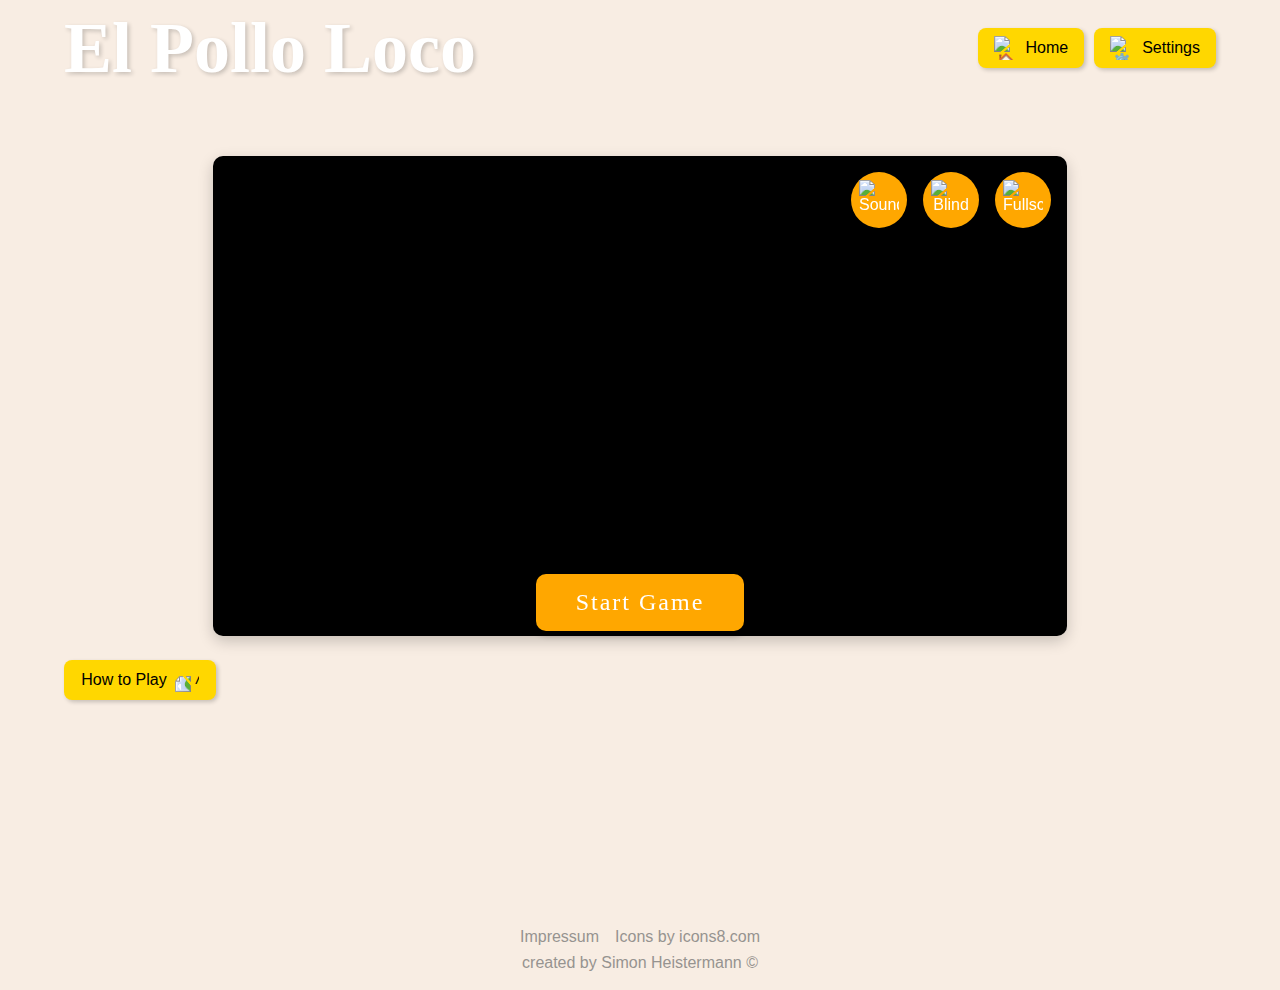
==== index.html @ 95bb901f "added how to play" ====
<!DOCTYPE html>
<html lang="de">
  <head>
    <meta charset="UTF-8" />
    <meta name="viewport" content="width=device-width, initial-scale=1.0" />

    <link rel="icon" type="image/x-icon" href="./assets/icons/favicon.jpg" media="(prefers-color-scheme: light)">
    <link rel="icon" type="image/x-icon" href="./assets/icons/favicon.jpg" media="(prefers-color-scheme: dark)">

    <title>El Pollo Loco</title>

    <link rel="stylesheet" href="./assets/fonts/fonts.css"/>
    <link rel="stylesheet" href="./style.css"/>
    <link rel="stylesheet" href="./styles/how_to_play.css"/>
    <link rel="stylesheet" href="./styles/standard.css"/>
    <link rel="stylesheet" href="./styles/assets.css"/>
    <link rel="stylesheet" href="./styles/footer.css"/>

    <script src="./js/models/world.class.js"></script>
    <script src="./js/models/keyboard.class.js"></script>
    <script src="./js/models/drawable_object.class.js"></script>
    <script src="./js/models/status_bars.class.js"></script>
    <script src="./js/models/bottle_bar.class.js"></script>
    <script src="./js/models/health_bar.class.js"></script>
    <script src="./js/models/coin_bar.class.js"></script>
    <script src="./js/models/endboss_bar.class.js"></script>
    <script src="./js/models/movable_object.class.js"></script>
    <script src="./js/models/background_object.class.js"></script>
    <script src="./js/models/cloud.class.js"></script>
    <script src="./js/models/character.class.js"></script>
    <script src="./js/models/chicken.class.js"></script>
    <script src="./js/models/poults.class.js"></script>
    <script src="./js/models/endboss.class.js"></script>
    <script src="./js/models/collectable_object.class.js"></script>
    <script src="./js/models/collectable_bottle.class.js"></script>
    <script src="./js/models/collectable_coin.class.js"></script>
    <script src="./js/models/throwable_object.class.js"></script>
    <script src="./js/models/startscreen.class.js"></script>
    <script src="./js/models/lost_screen.class.js"></script>
    <script src="./js/models/won_screen.class.js"></script>
    <script src="./js/models/background_screen.class.js"></script>
    <script src="./js/models/level.class.js"></script>
    <script src="./js/game.js"></script>
    <script src="./js/levels/level1.js"></script>
    <script src="./js/assets.js"></script>
</head>
<body onload="init()">
    <header class="header__container">
        <h1 class="header__title">El Pollo Loco</h1>
        <nav class="header__nav">
            <button class="header__btn" onclick="reloadWebsite()">
              <img class="home_icon" src="./assets/icons/home_icon_black.png" alt="🏠">
              <img class="home_icon_gif" src="./assets/icons/home_icon_black.gif" alt="🏠">
              Home
            </button>
            <button class="header__btn">
              <img class="settings_icon" src="./assets/icons/settings_icon_black.png" alt="⚙️">
              <img class="settings_icon_gif" src="./assets/icons/settings_icon_black.gif" alt="⚙️">
              Settings
            </button>
        </nav>
    </header>
    <main class="main__container">
      <div class="game__container" id="game_container">
          <canvas id="canvas" class="game__canvas" width="854" height="480"></canvas>
          <div class="hud">
            <div class="change__sound__box">
              <button id="play_sound_btn" class="controls__btn d__none" onclick="toggleMute(false)">
                <img src="./assets/icons/sound_mute_icon_black.png" alt="Mute">
              </button>
              <button id="mute_sound_btn" class="controls__btn" onclick="toggleMute(true)">
                <img src="./assets/icons/sound_icon_black.png" alt="Sound">
              </button>
              <button id="do_not_see_mobile_controls_btn" class="controls__btn toggle__controls d__none" onclick="toggleControls(false)">
                <img src="./assets/icons/eye_icon_black.png" alt="See">
              </button>
              <button id="see_mobile_controls_btn" class="controls__btn toggle__controls" onclick="toggleControls(true)">
                <img src="./assets/icons/blind_icon_black.png" alt="Blind">
              </button>
              <button onclick="enterFullscreenMode()" id="fullscreen_btn" class="controls__btn">
                <img src="./assets/icons/fullscreen_icon_black.png" alt="Fullscreen">
              </button>
              <button onclick="leaveFullscreenMode()" id="normal_screen_btn" class="controls__btn d__none">
                <img src="./assets/icons/normal_screen_icon_black.png" alt="Normal Screen">
              </button>
            </div>
            <div class="controls__container__smartphone">
              <div class="controls__left">
                  <button id="id_move_left_mobile" class="controls__btn">
                      <img src="./assets/icons/arrow_left_icon_black.png" alt="⬅️">
                  </button>
                  <button id="id_move_right_mobile" class="controls__btn">
                      <img src="./assets/icons/arrow_right_icon_black.png" alt="➡️">
                  </button>
              </div>
              <div class="controls__right">
                  <button id="id_move_up_mobile" class="controls__btn">
                      <img src="./assets/icons/up_icon_black.png" alt="🆙">
                  </button>
                  <button id="id_throw_throw_mobile" class="controls__btn">
                      <img src="./assets/icons/throw_icon_black.png" alt="🎯">
                  </button>
              </div>
            </div>
          </div>
          <button id="start_button" class="start__button" onclick="startGame('start')">Start Game</button>
          <button id="restart_button" class="start__button d__none" onclick="restartGame('restart')">Restart Game</button>
      </div>
      <div class="controls__container">
        <div class="controls__left">
            <button id="id_move_left_desktop" class="controls__btn">
                <img src="./assets/icons/arrow_left_icon_black.png" alt="⬅️">
            </button>
            <button id="id_move_right_desktop" class="controls__btn">
                <img src="./assets/icons/arrow_right_icon_black.png" alt="➡️">
            </button>
        </div>
        <div class="controls__right">
            <button id="id_move_up_desktop" class="controls__btn">
                <img src="./assets/icons/up_icon_black.png" alt="🆙">
            </button>
            <button id="id_throw_throw_desktop" class="controls__btn">
                <img src="./assets/icons/throw_icon_black.png" alt="🎯">
            </button>
        </div>
      </div>
      <div class="how_to_play__container">
        <button class="how_to_play__toggle_btn" onclick="toggleHowToPlay()">
          How to Play
          <img src="./assets/icons/dropdown_icon_black.png" alt=">">
        </button>
        <div id="how_to_play_content" class="how_to_play__content">
          <div class="how_to_play__container_box">
            <h3 class="how_to_play__title">Controls:</h3>
            <div class="how_to_play__list">
              <div><strong>Left Arrow:</strong> Move Left</div>
              <div><strong>Right Arrow:</strong> Move Right</div>
              <div><strong>Up Arrow:</strong> Jump</div>
              <div><strong>Throw Button:</strong> Throw</div>
            </div>
          </div>
          <div class="how_to_play__container_box">
            <h3 class="how_to_play__title">Note:</h3>
            <div class="how_to_play__list_2">
              <div>Kill enemies by jumping on them or throwing a bottle at them</div>
              <div>Kill the Endboss by throwing multiple bottles at it</div>
              <div>Get full health by collecting enough coins</div>
            </div>
          </div>
        </div>
      </div>
    </main>
    <footer>
      <div class="footer__container">
          <div class="footer__containerbottom">
            <div class="footer__containerbottom__box">
              <a class="footer__linksextra" href="./legal_notice.html" rel="noopener noreferrer">Impressum</a>
              <a class="footer__linksextra" href="https://icons8.com/" target="_blank" rel="noopener noreferrer">Icons by icons8.com</a>
            </div>
            <span class="footer__credits">created by Simon Heistermann &copy;</span>
          </div>  
      </div>
    </footer>
    <div id="rotate__device__hint" class="rotate__hint">
      <img src="./assets/icons/rotate_screen_icon_big_white.png" alt="Rotate device icon">
      <p class="rotate__text">Bitte drehe dein Gerät ins Querformat</p>
    </div>
    
</body>
</html>
---- style.css ----
.header__container {
    display: flex;
    justify-content: space-between;
    align-items: center;
    padding: 0px 5%;
    background: transparent;
    color: white;
}

.header__title {
    font-size: 72px;
    font-family: 'Bangers', cursive;
    text-shadow: 2px 2px 4px rgba(0, 0, 0, 0.2);
}

.header__nav {
    display: flex;
    gap: 10px;
}

.header__btn {
    display: flex;
    justify-content: center;
    align-items: center;
    gap: 8px;
    background: #FFD700;
    padding: 8px 16px;
    border-radius: 8px;
    box-shadow: 2px 2px 4px rgba(0, 0, 0, 0.2);
}

.header__btn img {
    height: 24px;
    width: 24px;
}

.home_icon_gif, .settings_icon_gif {
    display: none;
}

.header__btn:hover {
    background: white;
}

.header__btn:hover .home_icon, .header__btn:hover .settings_icon {
    display: none;
}

.header__btn:hover .home_icon_gif, .header__btn:hover .settings_icon_gif {
    display: flex;
}

.game__container {
    display: flex;
    flex-direction: column;
    align-items: center;
    justify-content: center;
    position: relative;
}

.game__canvas {
    background: black;
    border-radius: 10px;
    box-shadow: 0 5px 15px rgba(0, 0, 0, 0.2);
    display: block;
}

.controls__container, .controls__container__smartphone {
    display: none;
    justify-content: space-between;
    gap: 64px;
    align-items: center;
    width: 100%;
}

.controls__right , .controls__left {
    display: flex;
    justify-content: center;
    gap: 16px;
    align-items: center;
}

.controls__btn {
    display: flex;
    justify-content: center;
    align-items: center;
    background: #FFA700;
    color: white;
    padding: 8px;
    border-radius: 50%;
    transition: 0.3s;
    box-shadow: 0px 4px 6px rgba(0, 0, 0, 0.3);
}

.controls__btn img {
    height: 40px;
    width: 40px;
}

.controls__btn:hover {
    background: #FFD700;
}

.start__button {
    position: absolute;
    top: 87%;
    padding: 15px 40px;
    font-size: 24px;
    font-family: 'Bangers', cursive;
    letter-spacing: 2px;
    color: white;
    background-color: #FFA700;
    border: none;
    border-radius: 10px;
    cursor: pointer;
    box-shadow: 0px 4px 6px rgba(0, 0, 0, 0.3);
    transition: 0.3s ease-in-out;
}

.start__button:hover {
    background-color: #FFD700;
    transform: scale(1.05);
}

.hud {
    position: absolute;
    display: flex;
    flex-direction: column;
    justify-content: space-between;
    padding: 16px;
    width: 100%;
    height: 100%;
}

.change__sound__box {
    display: flex;
    align-items: center;
    justify-content: flex-end;
    gap: 16px;
}

:fullscreen .game__container,
:-webkit-full-screen .game__container,
:-ms-fullscreen .game__container {
    width: 100vw;
    height: 100vh;
    max-width: 100%;
    max-height: 100%;
    display: flex;
    justify-content: center;
    align-items: center;
    position: relative;
    overflow: hidden;
    flex-direction: column;
}

:not(:root):fullscreen::backdrop {
    position: fixed;
    inset: 0px;
    background-color: #F8EDE3;
    background-image: url('../assets/img/own_img/background_alternative_8.jpg');
    background-repeat: no-repeat;
    background-size: cover;
    background-position: center;
}

:fullscreen canvas,
:-webkit-full-screen canvas,
:-ms-fullscreen canvas {
    width: 100vw !important;
    height: 100vh !important;
    object-fit: contain;
}

.rotate__hint {
    position: fixed;
    top: 0;
    left: 0;
    width: 100%;
    height: 100%;
    background-color: #000000dd;
    color: white;
    display: flex;
    flex-direction: column;
    justify-content: center;
    align-items: center;
    text-align: center;
    z-index: 9999;
    padding: 2rem;
    font-size: 1.5rem;
    display: none;
}
  
.rotate__hint img {
    width: 100px;
    margin-bottom: 20px;
}
  
.rotate__text {
    font-size: 1.5rem;
}

.show__controls {
    display: flex !important;
}

.controls__container__smartphone {
    display: none !important;
}
  
@media only screen and (max-width: 992px) and (orientation: portrait) {
    .rotate__hint {
        display: flex;
    }

    .main__container {
        display: none;
    }
}

@media only screen and (max-width: 992px) and (orientation: landscape) {
    main {
        margin-top: 120px !important;
    }

    .locked__landscape {
        height: 100% !important;
        overflow: hidden !important;
        display: flex !important;
        justify-content: center !important;
        align-items: center !important;
        margin: 0 !important;
    }

    .main__locked__container {
        display: flex !important;
        justify-content: center !important;
        align-items: center !important;
        width: 100% !important;
        height: 100% !important;
    }

    .hud {
        padding: 8px;
    }

    .toggle__controls {
        display: none;
    }

    .start__button {
        padding: 12px 24px;
        font-size: 20px;
    }
}

@media only screen and (max-width: 854px) {
    canvas {
        width: 100%;
    }

    .header__title {
        font-size: 48px;
    }

    .header__btn {
        padding: 4px 8px;
    }
}

@media only screen and (max-width: 740px) {
    .header__container {
        flex-direction: column;
        gap: 16px;
    }
}

@media only screen and (max-width: 600px) {
    .header__container {
        flex-direction: column;
        gap: 16px;
    }
}

@media only screen and (max-height: 480px) {
    canvas {
        height: 100vh;
    }

    .controls__container {
        display: none;
    }

    .controls__container__smartphone.show__controls {
        display: flex !important;
    }
}

@media (hover: none) and (pointer: coarse) and (orientation: landscape) {
    .controls__container {
        display: none !important;
    }

    .controls__container__smartphone.show__controls {
        display: flex !important;
    }
}
---- styles/how_to_play.css ----
.how_to_play__container {
    display: flex;
    gap: 64px;
    width: 100%;
    justify-content: space-between;
    min-height: 160px;
}
  
.how_to_play__toggle_btn {
    display: flex;
    justify-content: center;
    align-items: center;
    gap: 8px;
    background-color: #FFD700;
    color: black;
    padding: 8px 16px;
    border-radius: 8px;
    box-shadow: 2px 2px 4px rgba(0, 0, 0, 0.2);
    transition: 0.3s;
    height: 40px;
    width: 152px;
}

.how_to_play__toggle_btn img {
    height: 24px;
    width: 24px;
    transform: rotate(-90deg);
}
  
.how_to_play__toggle_btn:hover {
    background-color: white;
}
  
.how_to_play__content {
    display: flex;
    flex-direction: column;
    gap: 16px;
    background-color: #FFD700;
    padding: 0;
    width: 0;
    height: 0;
    border-radius: 8px;
    box-shadow: 2px 2px 4px rgba(0, 0, 0, 0.2);
    transition: width 0.3s ease, padding 0.3s ease, height 0.3s ease;
    overflow: hidden;
}

.how_to_play__content_display {
    width: auto;
    height: auto;
    padding: 16px; 
}

.how_to_play__container_box {
    display: flex;
    justify-content: space-between;
    gap: 32px;
}
  
.how_to_play__title {
    font-size: 20px;
}
  
.how_to_play__list {
    width: 100%;
    display: flex;
    justify-content: space-between;
    gap: 16px;
    overflow: hidden;
}

.how_to_play__list_2 {
    width: 100%;
    display: flex;
    flex-direction: column;
    gap: 4px;
    overflow: hidden;
}
  
.how_to_play__list div , .how_to_play__list_2 div {
    display: flex;
    flex-direction: column;
    font-size: 16px;
    overflow: hidden;
}

@media only screen and (max-width: 740px) {
    .how_to_play__container {
        flex-direction: column;
        justify-content: flex-start;
        gap: 16px;
    }
}
---- styles/standard.css ----
* {
    margin: 0;
    padding: 0;
    box-sizing: border-box;
    font-family: 'Fredoka', Arial, Helvetica, sans-serif;
}

body {
    display: flex;
    flex-direction: column;
    min-height: 100vh;
    background-color: #F8EDE3;
    background-image: url('../assets/img/own_img/background_alternative_8.jpg');
    background-repeat: no-repeat;
    background-size: cover;
    background-position: center;
    font-optical-sizing: auto;
    font-size: 16px;
    font-weight: 400;
    margin-inline: auto;
}

header {
    z-index: 1000;
    margin-inline: auto;
    width: min(100%, 1920px);
    background: #ffff;
    display: flex;
    align-items: center;
    height: 96px;
}

main {
    display: flex;
    justify-content: center;
    align-items: center;
    flex-direction: column;
    gap: 24px;
    margin-inline: auto;
    width: min(100%, 1920px);
    flex: 1;
    padding-inline: clamp(16px, 6vw, 64px);
    position: relative;
    margin-top: 60px;
    margin-bottom: 90px;
}

button {
    border: unset;
    cursor: pointer;
    font-size: 16px;
    font-family: 'Fredoka', Arial, Helvetica, sans-serif;
}

a {
    cursor: pointer;
    font-size: 16px;
    font-family: 'Fredoka', Arial, Helvetica, sans-serif;
}

::-webkit-scrollbar {
    width: 0; 
    background: #F6F7F8; 
}
---- styles/assets.css ----
.d__none {
    display: none;
}

.d__flex {
    display: flex;
}
---- styles/footer.css ----
footer {
    min-height: 80px;
    background: transparent;
    display: flex;
    align-items: center;
}

.footer__container {
    width: min(100%, 1920px);
    margin-inline: auto;
    padding-inline: clamp(16px, 2vw, 32px);
    display: flex;
    flex-direction: column;
    gap: 16px;
    align-items: center;
}

.footer__containerbottom {
    display: flex;
    align-items: center;
    flex-direction: column;
    gap: 8px;
}

.footer__containerbottom__box {
    display: flex;
    gap: 16px;
}

.footer__linksextra, .footer__linksextra:visited {
    color: #6D6D6D;
    opacity: 70%;
    text-decoration: none;
    font-family: 'Fredoka', Arial, Helvetica, sans-serif;
    font-weight: 400;
    transition: color 125ms ease-in-out;
}

.footer__linksextra:hover, .footer__linksextra:active {
    color: #FF5733;
}

.footer__credits {
    color: #6D6D6D;
    opacity: 70%;
    align-items: center;
}

@media(max-width: 450px){
    .footer__container {
        padding: 16px 0px;
    }

    .footer__containerbottom__box {
        align-items: center;
        flex-direction: column;
        gap: 8px;
    }
}
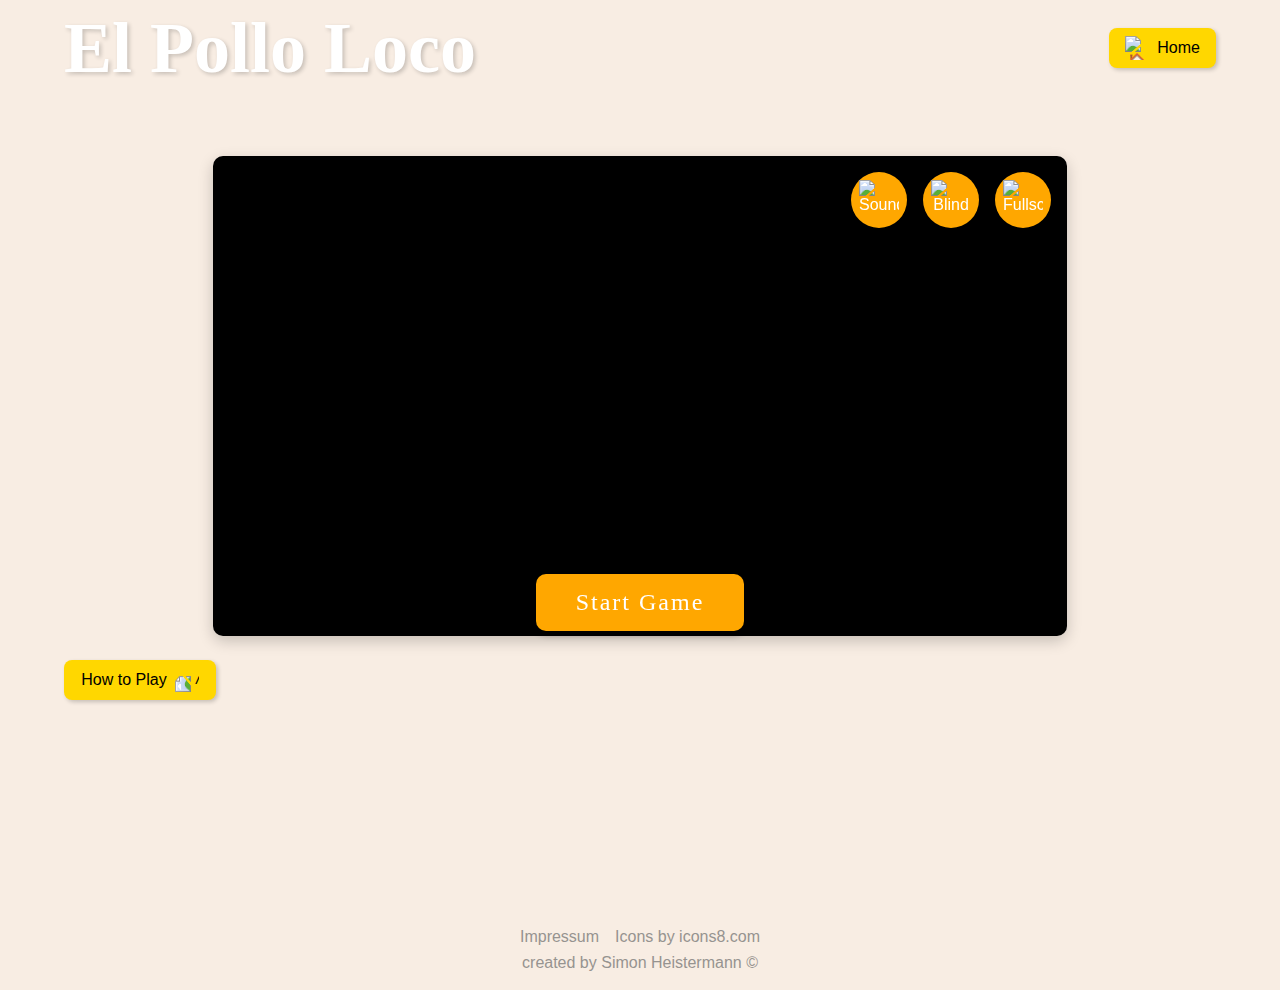
==== commit d0af0e69: "leave settings out for the moment" ====
--- a/index.html
+++ b/index.html
@@ -53,7 +53,7 @@
               <img class="home_icon_gif" src="./assets/icons/home_icon_black.gif" alt="🏠">
               Home
             </button>
-            <button class="header__btn">
+            <button onclick="openSettings()" class="header__btn d__none">
               <img class="settings_icon" src="./assets/icons/settings_icon_black.png" alt="⚙️">
               <img class="settings_icon_gif" src="./assets/icons/settings_icon_black.gif" alt="⚙️">
               Settings
--- a/style.css
+++ b/style.css
@@ -268,13 +268,6 @@
     }
 }
 
-@media only screen and (max-width: 740px) {
-    .header__container {
-        flex-direction: column;
-        gap: 16px;
-    }
-}
-
 @media only screen and (max-width: 600px) {
     .header__container {
         flex-direction: column;
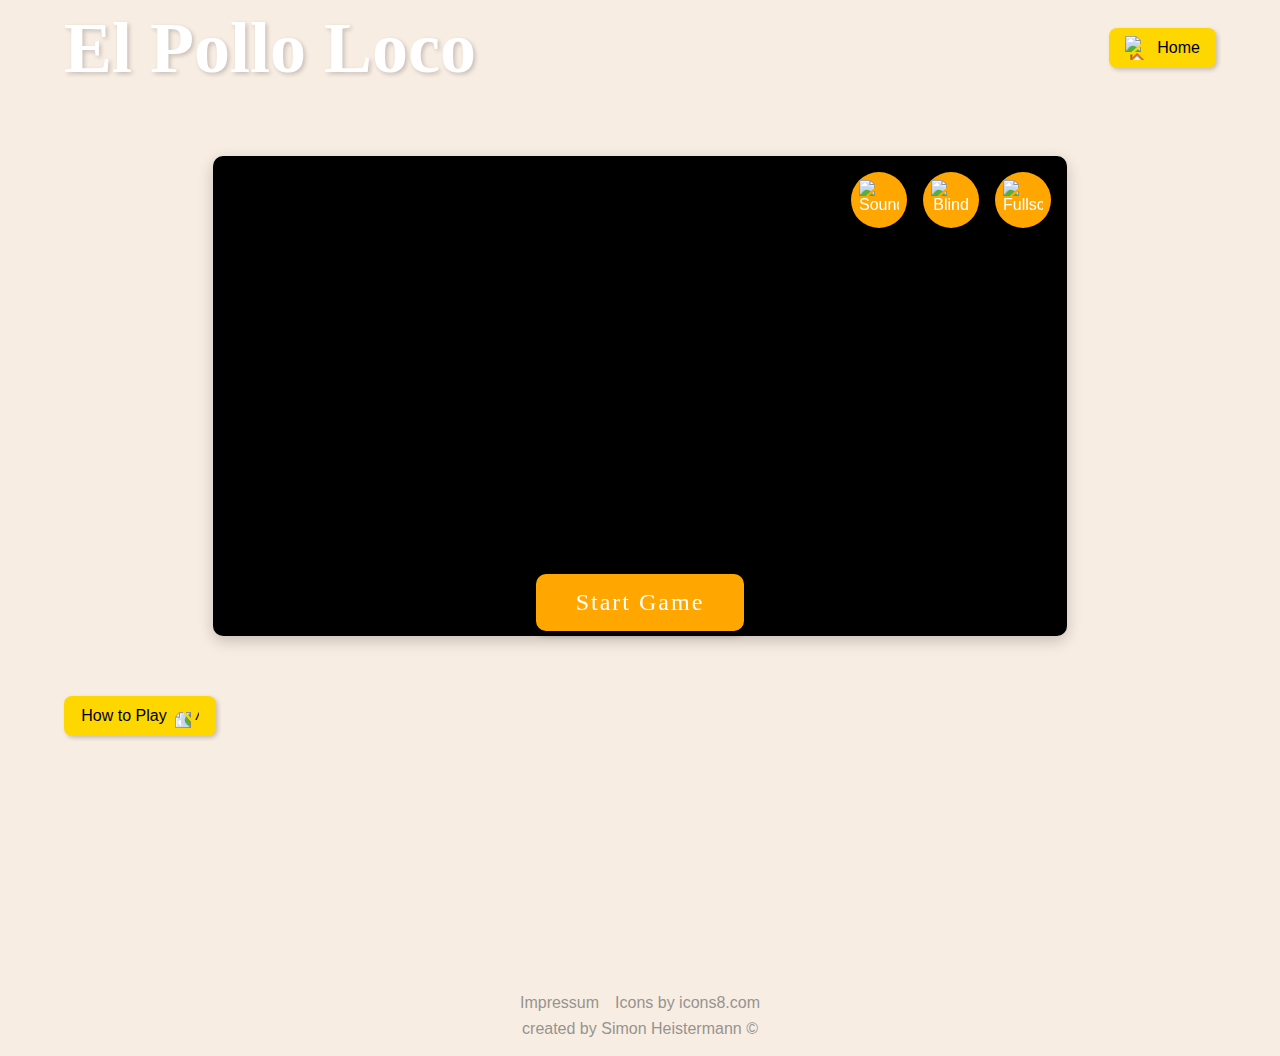
==== commit 87a1aae4: "fixed some mistakes" ====
--- a/index.html
+++ b/index.html
@@ -124,32 +124,32 @@
             </button>
         </div>
       </div>
-      <div class="how_to_play__container">
-        <button class="how_to_play__toggle_btn" onclick="toggleHowToPlay()">
-          How to Play
-          <img src="./assets/icons/dropdown_icon_black.png" alt=">">
-        </button>
-        <div id="how_to_play_content" class="how_to_play__content">
-          <div class="how_to_play__container_box">
-            <h3 class="how_to_play__title">Controls:</h3>
-            <div class="how_to_play__list">
-              <div><strong>Left Arrow:</strong> Move Left</div>
-              <div><strong>Right Arrow:</strong> Move Right</div>
-              <div><strong>Up Arrow:</strong> Jump</div>
-              <div><strong>Throw Button:</strong> Throw</div>
-            </div>
+    </main>
+    <div class="how_to_play__container">
+      <button class="how_to_play__toggle_btn" onclick="toggleHowToPlay()">
+        How to Play
+        <img src="./assets/icons/dropdown_icon_black.png" alt=">">
+      </button>
+      <div id="how_to_play_content" class="how_to_play__content">
+        <div class="how_to_play__container_box">
+          <h3 class="how_to_play__title">Controls:</h3>
+          <div class="how_to_play__list">
+            <div><strong>Left Arrow:</strong> Move Left</div>
+            <div><strong>Right Arrow:</strong> Move Right</div>
+            <div><strong>Up Arrow:</strong> Jump</div>
+            <div><strong>Throw Button:</strong> Throw</div>
           </div>
-          <div class="how_to_play__container_box">
-            <h3 class="how_to_play__title">Note:</h3>
-            <div class="how_to_play__list_2">
-              <div>Kill enemies by jumping on them or throwing a bottle at them</div>
-              <div>Kill the Endboss by throwing multiple bottles at it</div>
-              <div>Get full health by collecting enough coins</div>
-            </div>
+        </div>
+        <div class="how_to_play__container_box">
+          <h3 class="how_to_play__title">Note:</h3>
+          <div class="how_to_play__list_2">
+            <div>Kill enemies by jumping on them or throwing a bottle at them</div>
+            <div>Kill the Endboss by throwing multiple bottles at it</div>
+            <div>Get full health by collecting enough coins</div>
           </div>
         </div>
       </div>
-    </main>
+    </div>
     <footer>
       <div class="footer__container">
           <div class="footer__containerbottom">
--- a/style.css
+++ b/style.css
@@ -70,7 +70,7 @@
     justify-content: space-between;
     gap: 64px;
     align-items: center;
-    width: 100%;
+    width: min(100%, 854px);
 }
 
 .controls__right , .controls__left {
@@ -207,6 +207,18 @@
 .controls__container__smartphone {
     display: none !important;
 }
+
+.locked__landscape {
+    overflow: hidden !important;
+}
+
+.main__locked__container {
+    display: flex !important;
+    justify-content: center !important;
+    align-items: center !important;
+    width: 100% !important;
+    height: 100% !important;
+}
   
 @media only screen and (max-width: 992px) and (orientation: portrait) {
     .rotate__hint {
@@ -219,10 +231,6 @@
 }
 
 @media only screen and (max-width: 992px) and (orientation: landscape) {
-    main {
-        margin-top: 120px !important;
-    }
-
     .locked__landscape {
         height: 100% !important;
         overflow: hidden !important;
@@ -238,6 +246,7 @@
         align-items: center !important;
         width: 100% !important;
         height: 100% !important;
+        margin-top: 370px;
     }
 
     .hud {
--- a/styles/how_to_play.css
+++ b/styles/how_to_play.css
@@ -4,6 +4,10 @@
     width: 100%;
     justify-content: space-between;
     min-height: 160px;
+    margin-inline: auto;
+    width: min(100%, 1920px);
+    padding-inline: clamp(16px, 6vw, 64px);
+    margin-bottom: 120px;
 }
   
 .how_to_play__toggle_btn {
--- a/styles/standard.css
+++ b/styles/standard.css
@@ -42,7 +42,7 @@
     padding-inline: clamp(16px, 6vw, 64px);
     position: relative;
     margin-top: 60px;
-    margin-bottom: 90px;
+    margin-bottom: 60px;
 }
 
 button {
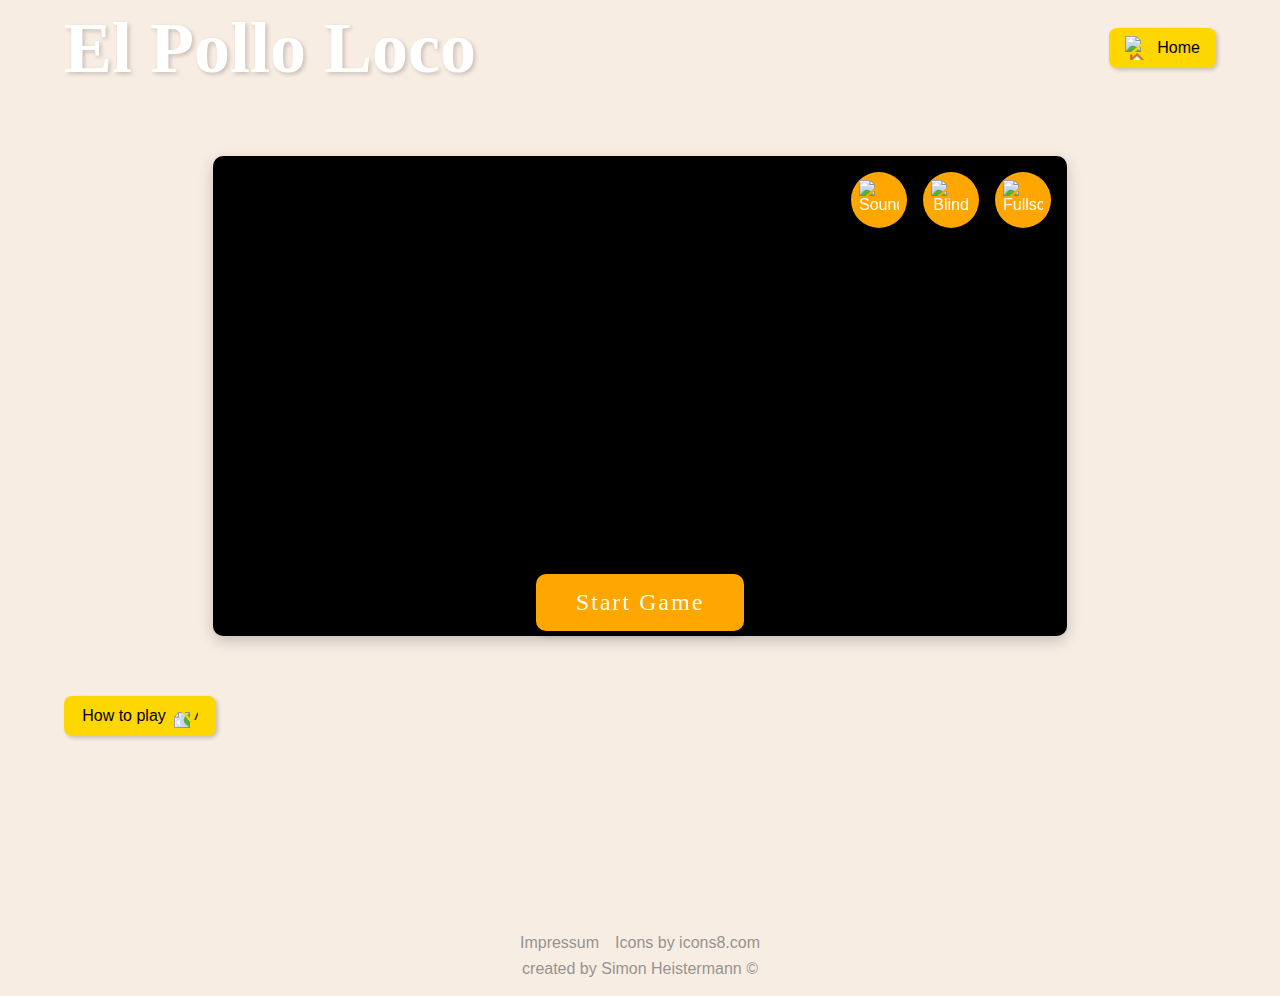
==== commit bf887399: "added last feedback from DA" ====
--- a/index.html
+++ b/index.html
@@ -1,5 +1,5 @@
 <!DOCTYPE html>
-<html lang="de">
+<html lang="de" translate="no">
   <head>
     <meta charset="UTF-8" />
     <meta name="viewport" content="width=device-width, initial-scale=1.0" />
@@ -44,7 +44,7 @@
     <script src="./js/levels/level1.js"></script>
     <script src="./js/assets.js"></script>
 </head>
-<body onload="init()">
+<body onload="init()" class="locked__landscape__mobile">
     <header class="header__container">
         <h1 class="header__title">El Pollo Loco</h1>
         <nav class="header__nav">
@@ -60,29 +60,71 @@
             </button>
         </nav>
     </header>
-    <main class="main__container">
+    <main class="main__container main__locked__container__mobile">
       <div class="game__container" id="game_container">
           <canvas id="canvas" class="game__canvas" width="854" height="480"></canvas>
           <div class="hud">
-            <div class="change__sound__box">
-              <button id="play_sound_btn" class="controls__btn d__none" onclick="toggleMute(false)">
-                <img src="./assets/icons/sound_mute_icon_black.png" alt="Mute">
-              </button>
-              <button id="mute_sound_btn" class="controls__btn" onclick="toggleMute(true)">
-                <img src="./assets/icons/sound_icon_black.png" alt="Sound">
-              </button>
-              <button id="do_not_see_mobile_controls_btn" class="controls__btn toggle__controls d__none" onclick="toggleControls(false)">
-                <img src="./assets/icons/eye_icon_black.png" alt="See">
-              </button>
-              <button id="see_mobile_controls_btn" class="controls__btn toggle__controls" onclick="toggleControls(true)">
-                <img src="./assets/icons/blind_icon_black.png" alt="Blind">
-              </button>
-              <button onclick="enterFullscreenMode()" id="fullscreen_btn" class="controls__btn">
-                <img src="./assets/icons/fullscreen_icon_black.png" alt="Fullscreen">
-              </button>
-              <button onclick="leaveFullscreenMode()" id="normal_screen_btn" class="controls__btn d__none">
-                <img src="./assets/icons/normal_screen_icon_black.png" alt="Normal Screen">
-              </button>
+            <div class="hud__top_container" id="hud_top_container">
+              <div class="how_to_play__container htp_container__mobile" id="htp_container_mobile">
+                <button class="how_to_play__toggle_btn" onclick="toggleHowToPlayMobile()">
+                  How to play
+                  <img src="./assets/icons/dropdown_icon_black.png" alt=">">
+                </button>
+                <div id="how_to_play_content_mobile" class="how_to_play__content htp_content__mobile">
+                  <div class="how_to_play__container_box">
+                    <h3 class="how_to_play__title">Controls:</h3>
+                    <div class="how_to_play__list">
+                      <div><strong>Left Arrow/A:</strong> Move Left</div>
+                      <div><strong>Right Arrow/D:</strong> Move Right</div>
+                      <div><strong>Up Arrow/SPACE:</strong> Jump</div>
+                      <div><strong>E:</strong> Throw</div>
+                    </div>
+                  </div>
+                  <div class="how_to_play__container_box">
+                    <h3 class="how_to_play__title">Note:</h3>
+                    <div class="how_to_play__list_2">
+                      <div>Kill enemies by jumping on them or throwing a bottle at them</div>
+                      <div>Kill the Endboss by throwing multiple bottles at it</div>
+                      <div>Get full health by collecting enough coins</div>
+                    </div>
+                  </div>
+                </div>
+              </div>
+              <div class="change__sound__box">
+                <button onclick="reloadWebsite()" class="controls__btn home__btn__hud">
+                  <img src="./assets/icons/home_icon_hud_black.png" alt="Home">
+                </button>
+                <button id="play_sound_btn" class="controls__btn d__none" onclick="toggleMute(false)">
+                  <img src="./assets/icons/sound_mute_icon_black.png" alt="Mute">
+                </button>
+                <button id="mute_sound_btn" class="controls__btn" onclick="toggleMute(true)">
+                  <img src="./assets/icons/sound_icon_black.png" alt="Sound">
+                </button>
+                <button id="do_not_see_mobile_controls_btn" class="controls__btn toggle__controls d__none" onclick="toggleControls(false)">
+                  <img src="./assets/icons/eye_icon_black.png" alt="See">
+                </button>
+                <button id="see_mobile_controls_btn" class="controls__btn toggle__controls" onclick="toggleControls(true)">
+                  <img src="./assets/icons/blind_icon_black.png" alt="Blind">
+                </button>
+                <button onclick="enterFullscreenMode()" id="fullscreen_btn" class="controls__btn">
+                  <img src="./assets/icons/fullscreen_icon_black.png" alt="Fullscreen">
+                </button>
+                <button onclick="leaveFullscreenMode()" id="normal_screen_btn" class="controls__btn d__none">
+                  <img src="./assets/icons/normal_screen_icon_black.png" alt="Normal Screen">
+                </button>
+              </div>
+            </div>
+            <div class="mobile_hud__bottom" id="mobile_footer">
+              <div class="mobile_hud__containerbottom">
+                <div class="mobile_hud__containerbottom__box">
+                  <a class="mobile_hud__linksextra" href="./legal_notice.html" rel="noopener noreferrer">Impressum</a>
+                  <a class="mobile_hud__linksextra" href="https://icons8.com/" target="_blank" rel="noopener noreferrer">Icons by icons8.com</a>
+                </div>
+                <div class="mobile_hud__containerbottom__box">
+                  <span class="mobile_hud__credits">created by</span>
+                  <span class="mobile_hud__credits">Simon Heistermann &copy;</span>
+                </div>
+              </div>  
             </div>
             <div class="controls__container__smartphone">
               <div class="controls__left">
@@ -125,19 +167,19 @@
         </div>
       </div>
     </main>
-    <div class="how_to_play__container">
+    <div class="how_to_play__container htp_container_desktop">
       <button class="how_to_play__toggle_btn" onclick="toggleHowToPlay()">
-        How to Play
+        How to play
         <img src="./assets/icons/dropdown_icon_black.png" alt=">">
       </button>
       <div id="how_to_play_content" class="how_to_play__content">
         <div class="how_to_play__container_box">
           <h3 class="how_to_play__title">Controls:</h3>
           <div class="how_to_play__list">
-            <div><strong>Left Arrow:</strong> Move Left</div>
-            <div><strong>Right Arrow:</strong> Move Right</div>
-            <div><strong>Up Arrow:</strong> Jump</div>
-            <div><strong>Throw Button:</strong> Throw</div>
+            <div><strong>Left Arrow/A:</strong> Move Left</div>
+            <div><strong>Right Arrow/D:</strong> Move Right</div>
+            <div><strong>Up Arrow/SPACE:</strong> Jump</div>
+            <div><strong>E:</strong> Throw</div>
           </div>
         </div>
         <div class="how_to_play__container_box">
--- a/style.css
+++ b/style.css
@@ -158,7 +158,7 @@
     position: fixed;
     inset: 0px;
     background-color: #F8EDE3;
-    background-image: url('../assets/img/own_img/background_alternative_8.jpg');
+    background-image: url('./assets/img/own_img/background_alternative_8.jpg');
     background-repeat: no-repeat;
     background-size: cover;
     background-position: center;
@@ -219,6 +219,54 @@
     width: 100% !important;
     height: 100% !important;
 }
+
+.home__btn__hud {
+    display: none;
+}
+
+.mobile_hud__bottom {
+    display: none;
+}
+
+.mobile_hud__containerbottom {
+    display: flex;
+    align-items: center;
+    flex-direction: column;
+    gap: 8px;
+    width: 100%;
+}
+
+.mobile_hud__containerbottom__box {
+    display: flex;
+    gap: 16px;
+    justify-content: space-between;
+    width: 100%;
+}
+
+.mobile_hud__linksextra {
+    color: white;
+    opacity: 70%;
+    text-decoration: none;
+    font-family: 'Fredoka', Arial, Helvetica, sans-serif;
+    font-weight: 400;
+    transition: color 125ms ease-in-out;
+}
+
+.mobile_hud__linksextra:hover, .mobile_hud__linksextra:active {
+    color: #FF5733;
+}
+
+.mobile_hud__credits {
+    color: white;
+    opacity: 70%;
+    align-items: center;
+}
+
+.hud__top_container {
+    display: flex;
+    justify-content: flex-end;
+    align-items: flex-start;
+}
   
 @media only screen and (max-width: 992px) and (orientation: portrait) {
     .rotate__hint {
@@ -246,7 +294,6 @@
         align-items: center !important;
         width: 100% !important;
         height: 100% !important;
-        margin-top: 370px;
     }
 
     .hud {
@@ -306,8 +353,37 @@
     .controls__container__smartphone.show__controls {
         display: flex !important;
     }
-}
-
-
-
-
+
+    .mobile_hud__bottom {
+        display: flex;
+    }
+
+    .home__btn__hud {
+        display: flex;
+    }
+
+    .hud__top_container {
+        justify-content: space-between;
+    }
+
+    .locked__landscape__mobile {
+        height: 100% !important;
+        overflow: hidden !important;
+        display: flex !important;
+        justify-content: center !important;
+        align-items: center !important;
+        margin: 0 !important;
+    }
+
+    .main__locked__container__mobile {
+        display: flex !important;
+        justify-content: center !important;
+        align-items: center !important;
+        width: 100% !important;
+        height: 100% !important;
+    }
+}
+
+
+
+
--- a/styles/how_to_play.css
+++ b/styles/how_to_play.css
@@ -7,7 +7,8 @@
     margin-inline: auto;
     width: min(100%, 1920px);
     padding-inline: clamp(16px, 6vw, 64px);
-    margin-bottom: 120px;
+    margin-bottom: 60px;
+    position: relative;
 }
   
 .how_to_play__toggle_btn {
@@ -47,12 +48,15 @@
     box-shadow: 2px 2px 4px rgba(0, 0, 0, 0.2);
     transition: width 0.3s ease, padding 0.3s ease, height 0.3s ease;
     overflow: hidden;
+    position: absolute;
+    right: clamp(16px, 6vw, 64px);
 }
 
 .how_to_play__content_display {
     width: auto;
     height: auto;
-    padding: 16px; 
+    padding: 16px;
+    min-width: 400px;
 }
 
 .how_to_play__container_box {
@@ -70,7 +74,6 @@
     display: flex;
     justify-content: space-between;
     gap: 16px;
-    overflow: hidden;
 }
 
 .how_to_play__list_2 {
@@ -78,14 +81,35 @@
     display: flex;
     flex-direction: column;
     gap: 4px;
-    overflow: hidden;
 }
   
 .how_to_play__list div , .how_to_play__list_2 div {
     display: flex;
     flex-direction: column;
     font-size: 16px;
-    overflow: hidden;
+}
+
+.htp_container__mobile {
+    margin: 0;
+    margin-inline: 0;
+    padding: 0;
+    width: 100%;
+    position: relative;
+    display: none;
+}
+
+.htp_content__mobile {
+    max-width: fit-content;
+    position: absolute;
+    top: 64px;
+    right: 0;
+    transform: translateX(110px); 
+}
+
+@media only screen and (max-width: 992px) and (orientation: portrait) {
+    .how_to_play__container {
+        display: none;
+    }
 }
 
 @media only screen and (max-width: 740px) {
@@ -95,4 +119,14 @@
         gap: 16px;
     }
 }
+
+@media (hover: none) and (pointer: coarse) and (orientation: landscape) {
+    .htp_container__mobile {
+        display: flex;
+    }
+
+    .htp_container_desktop {
+        display: none;
+    }
+}
   --- a/styles/standard.css
+++ b/styles/standard.css
@@ -61,4 +61,15 @@
 ::-webkit-scrollbar {
     width: 0; 
     background: #F6F7F8; 
-}+}
+
+@media (hover: none) and (pointer: coarse) and (orientation: landscape) {
+    header {
+        display: none !important;
+    }
+
+    main {
+        margin-bottom: 0 !important; 
+        margin-top: 0 !important;
+    }
+}
--- a/styles/assets.css
+++ b/styles/assets.css
@@ -4,4 +4,8 @@
 
 .d__flex {
     display: flex;
+}
+
+.justify__content__flex__end {
+    justify-content: flex-end;
 }--- a/styles/footer.css
+++ b/styles/footer.css
@@ -56,4 +56,10 @@
         flex-direction: column;
         gap: 8px;
     }
-}+}
+
+@media (hover: none) and (pointer: coarse) and (orientation: landscape) {
+    footer {
+        display: none !important;
+    }
+}
